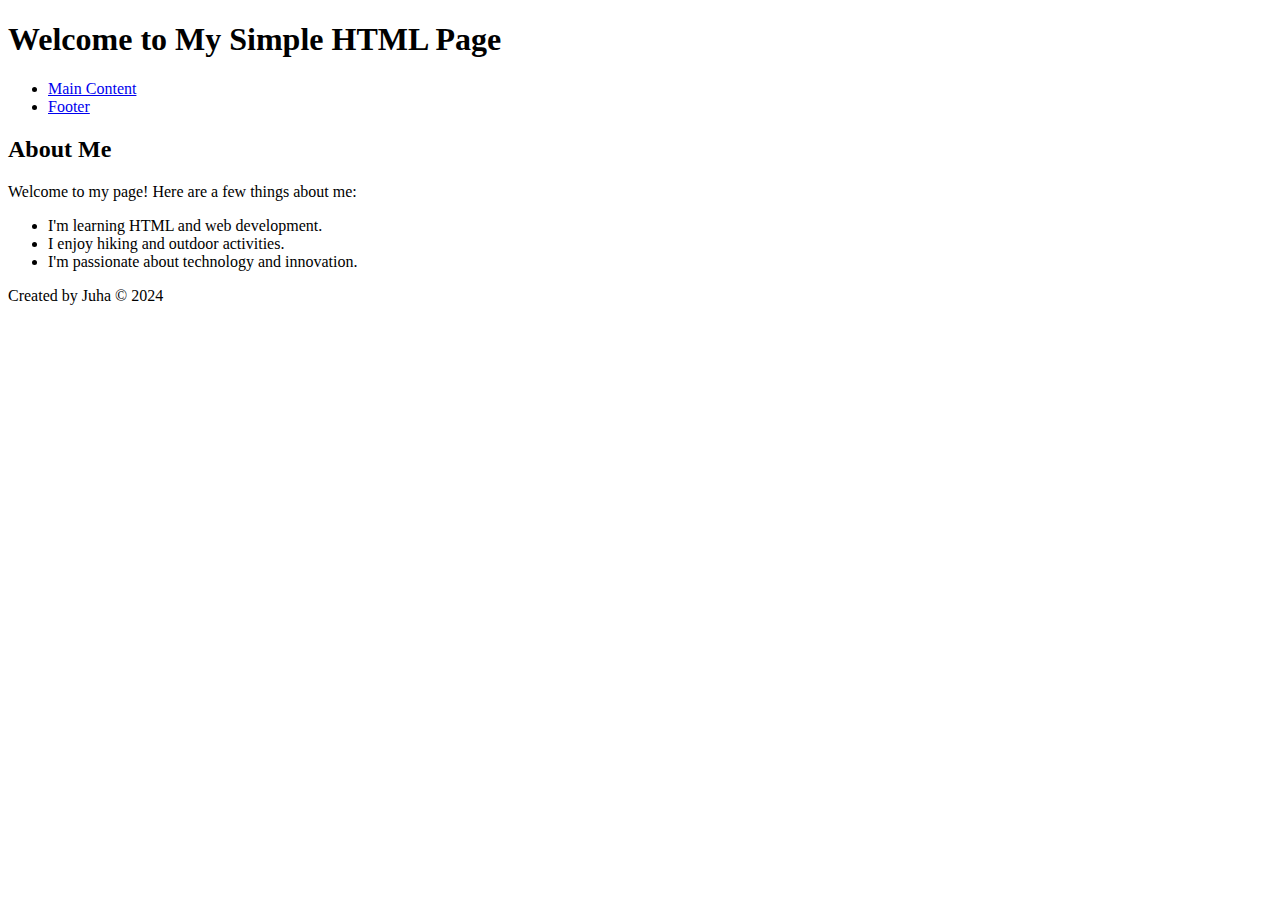
==== index.html @ e300a152 "Add files via upload" ====
<!DOCTYPE html>
<html lang="en">
<head>
    <meta charset="UTF-8">
    <meta name="viewport" content="width=device-width, initial-scale=1.0">
    <title>My Simple HTML Page</title>
</head>
<body>
    <!-- Header Section -->
    <header>
        <h1>Welcome to My Simple HTML Page</h1>
    </header>

    <!-- Navigation Menu -->
    <nav>
        <ul>
            <li><a href="#main-content">Main Content</a></li>
            <li><a href="#footer">Footer</a></li>
        </ul>
    </nav>

    <!-- Main Content Section -->
    <main id="main-content">
        <h2>About Me</h2>
        <p>Welcome to my page! Here are a few things about me:</p>
        <ul>
            <li>I'm learning HTML and web development.</li>
            <li>I enjoy hiking and outdoor activities.</li>
            <li>I'm passionate about technology and innovation.</li>
        </ul>
    </main>

    <!-- Footer Section -->
    <footer id="footer">
        <p>Created by Juha &copy; 2024</p>
    </footer>
</body>
</html>
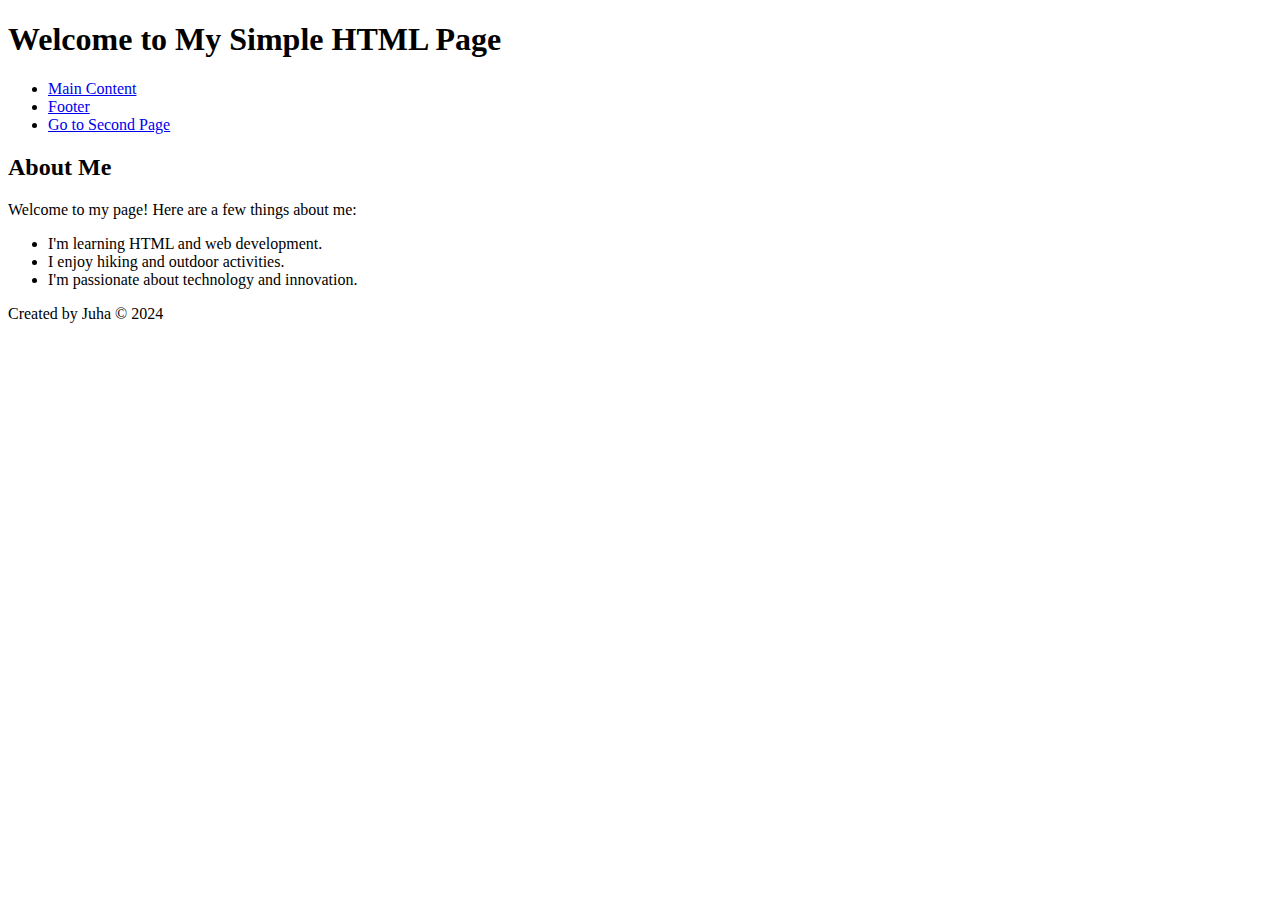
==== commit 39ad4c6d: "Update index.html" ====
--- a/index.html
+++ b/index.html
@@ -3,12 +3,14 @@
 <head>
     <meta charset="UTF-8">
     <meta name="viewport" content="width=device-width, initial-scale=1.0">
+    <link rel="stylesheet" href="styles.css">
     <title>My Simple HTML Page</title>
 </head>
 <body>
     <!-- Header Section -->
     <header>
         <h1>Welcome to My Simple HTML Page</h1>
+
     </header>
 
     <!-- Navigation Menu -->
@@ -16,6 +18,8 @@
         <ul>
             <li><a href="#main-content">Main Content</a></li>
             <li><a href="#footer">Footer</a></li>
+            <li><a href="second.html">Go to Second Page</a></li>
+
         </ul>
     </nav>
 
